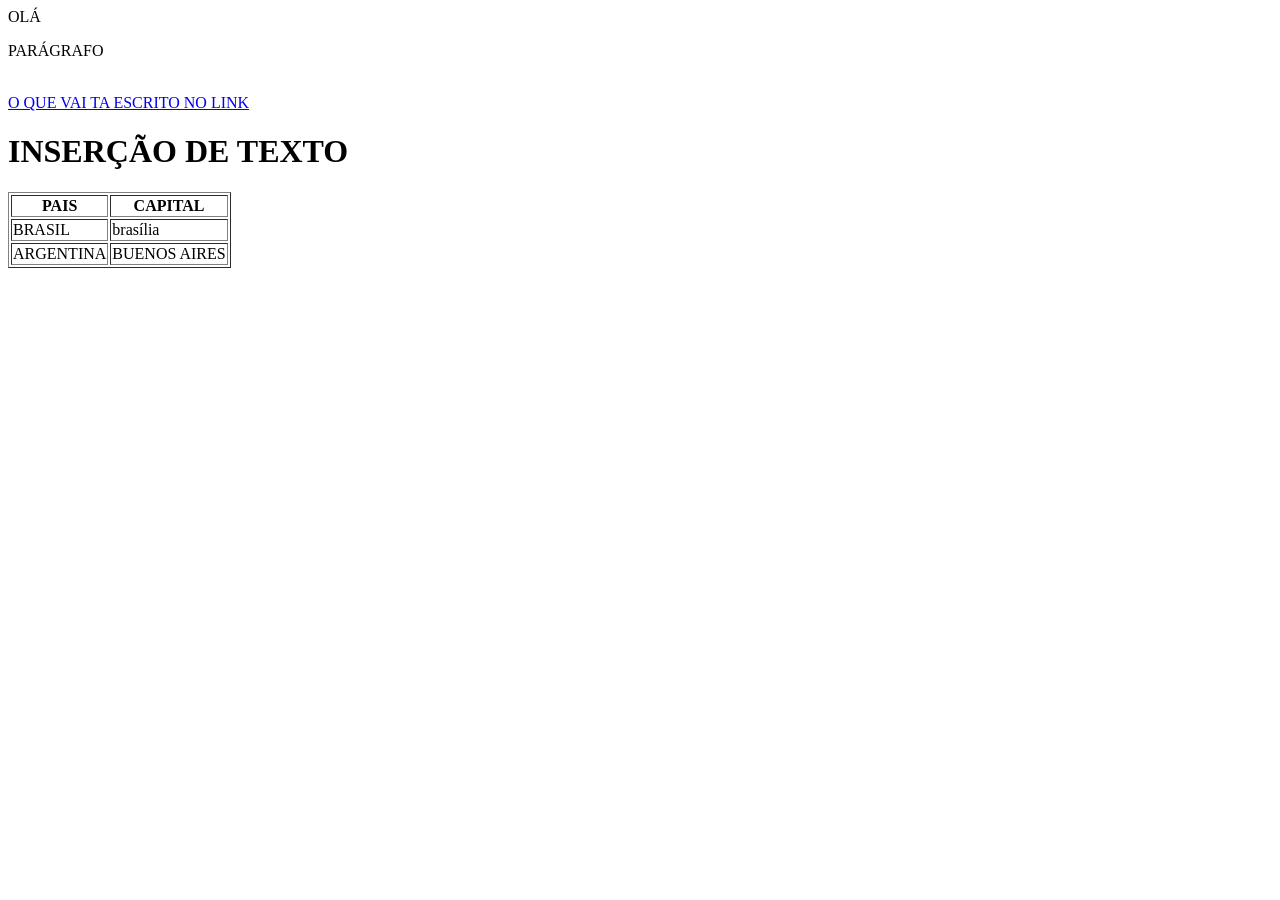
==== introducao.html @ 3eca93cf "primeira aula TECWEB" ====
<!DOCTYPE HTML> 
<html>
    <head>
        <title>Página web</title>
    </head>

    <body>
        <div> OLÁ </div>

        <P>PARÁGRAFO</P>
        <br /> <!--QUEBRA DE LINHA-->
        <a href="https://www.reddit.com/r/kingkong/comments/mr3bxw/mr_kong_flipping_you_off/?tl=pt-br#lightbox">O QUE VAI TA ESCRITO NO LINK</a>
        <h1>INSERÇÃO DE TEXTO</h1>
        <table border="1">
            <tr>
                <th>PAIS</th>
                <th>CAPITAL</th>
            </tr>
            <tr>
                <td>BRASIL</td>
                <td>brasília</td>
            </tr>
            <tr>
                <td>ARGENTINA</td>
                <td>BUENOS AIRES</td>
            </tr>
        </table>
    </body>

    <footer>

    </footer>
</html>
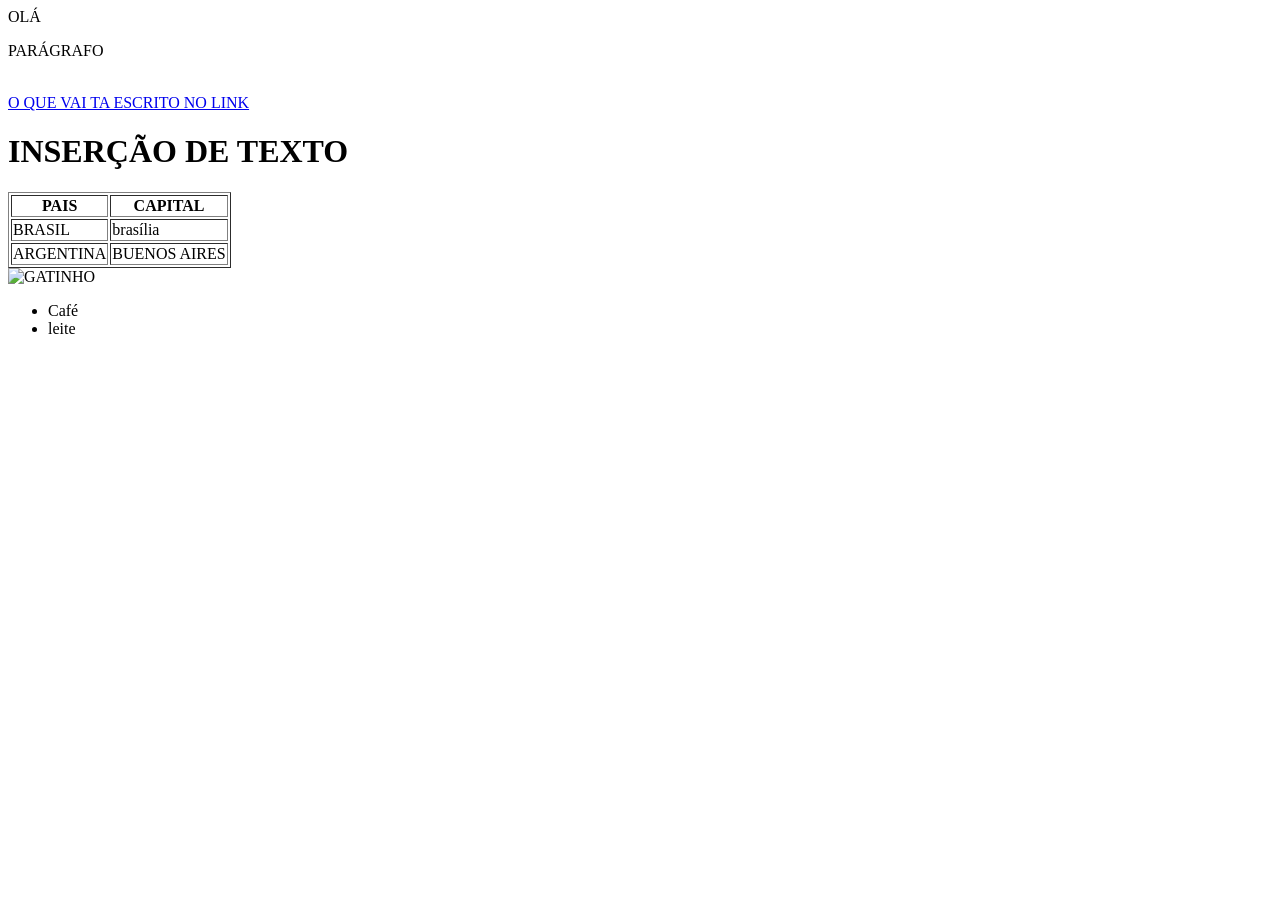
==== commit ac6bea65: "adicionei lista" ====
--- a/introducao.html
+++ b/introducao.html
@@ -1,4 +1,4 @@
-<!DOCTYPE HTML> 
+<!DOCTYPE html> 
 <html>
     <head>
         <title>Página web</title>
@@ -25,6 +25,13 @@
                 <td>BUENOS AIRES</td>
             </tr>
         </table>
+
+        <img src="https://mir-s3-cdn-cf.behance.net/project_modules/source/5eeea355389655.59822ff824b72.gif" alt="GATINHO" width="150" height="200" />
+    
+        <ul>  <!--LISTA NÃO ORDENADA-->
+            <li>Café</li>
+            <li>leite</li>  
+        </ul>
     </body>
 
     <footer>
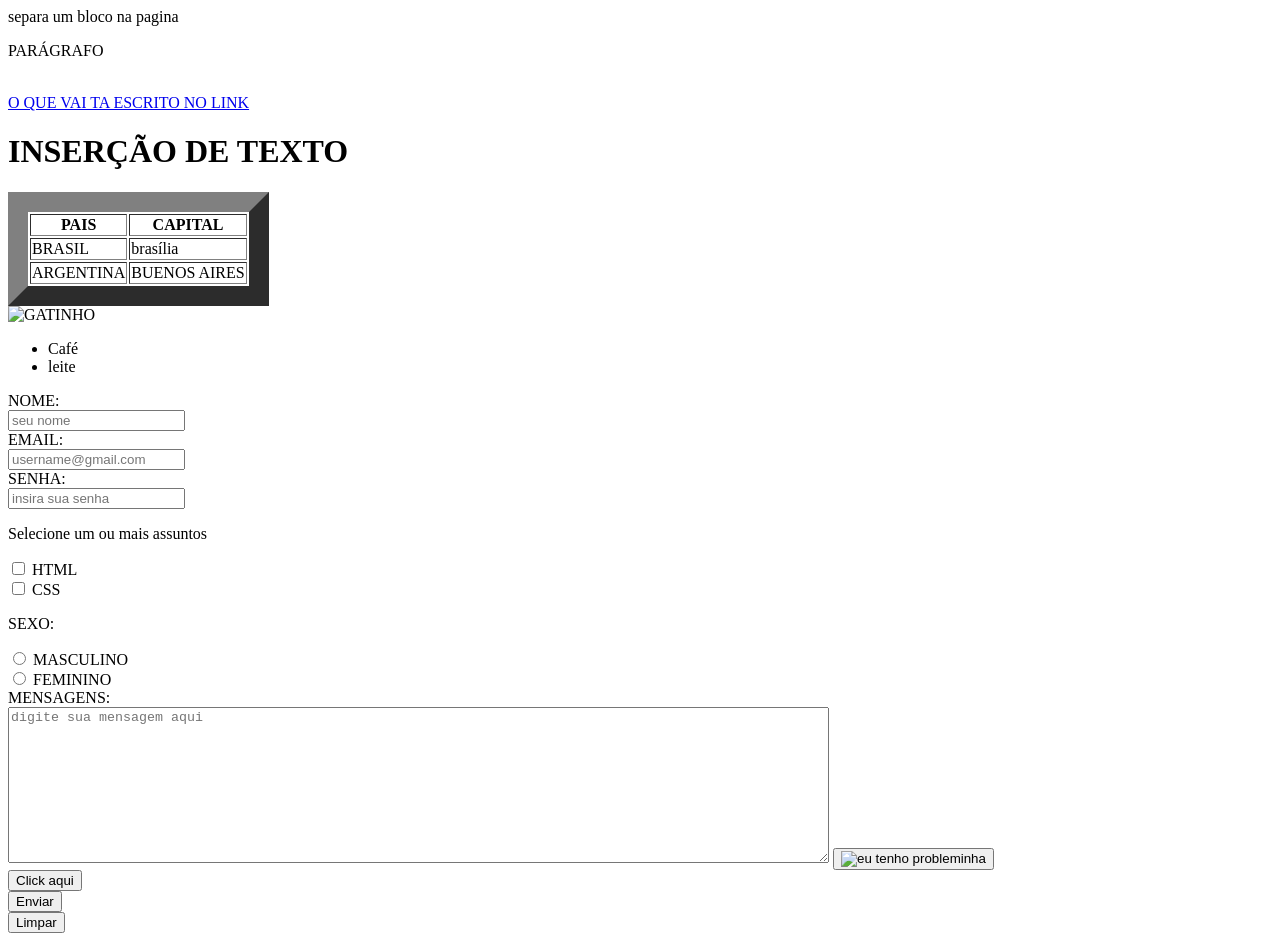
==== commit 7b3aada4: "botoes, formularios" ====
--- a/introducao.html
+++ b/introducao.html
@@ -5,13 +5,13 @@
     </head>
 
     <body>
-        <div> OLÁ </div>
+        <div> separa um bloco na pagina </div>
 
         <P>PARÁGRAFO</P>
         <br /> <!--QUEBRA DE LINHA-->
         <a href="https://www.reddit.com/r/kingkong/comments/mr3bxw/mr_kong_flipping_you_off/?tl=pt-br#lightbox">O QUE VAI TA ESCRITO NO LINK</a>
         <h1>INSERÇÃO DE TEXTO</h1>
-        <table border="1">
+        <table border="20">
             <tr>
                 <th>PAIS</th>
                 <th>CAPITAL</th>
@@ -32,6 +32,45 @@
             <li>Café</li>
             <li>leite</li>  
         </ul>
+
+        <form>                                                      <!--FORMULÁRIO-->
+            <label for="nome">NOME:</label> <br />                  <!--Label é o rótulo da caixa de texto-->
+            <input type="text" id="nome" name="nome" placeholder="seu nome" required /> <br />
+            <label for="email">EMAIL:</label> <br />
+            <input type="email" id="email" name="email" placeholder="username@gmail.com"/> <br />
+            <label for="senha" > SENHA:</label> <br />
+            <input type="password" id="senha" name="senha" placeholder="insira sua senha" required /> <br />
+        </form>
+
+        <p>Selecione um ou mais assuntos</p>
+        <input type="checkbox" id="html" name="assunto" value="html" />
+        <label for="html">HTML</label> <br />
+        <input type="checkbox" id="css" name="assunto" value="css" />
+        <label for="css">CSS</label> <br />
+        
+        <p>SEXO:</p>
+        <input type="radio" id="masc" name="genero" value="masculino" />
+        <label for="masc">MASCULINO</label> <br />
+        <input type="radio" id="fem" name="genero" value="feminino" />
+        <label for="fem">FEMININO</label> <br />
+
+        <label for="menssagens">MENSAGENS:</label> <br />
+        <textarea id="menssagens" name="menssagens" cols="100" rows="10" placeholder="digite sua mensagem aqui"></textarea>    
+
+        <a href="https://www.youtube.com/watch?v=yT8Y7vkZI9A">
+        <button type="button">    
+            <img src="https://pbs.twimg.com/media/DSA5rQzW4AEdlD7?format=jpg&name=240x240" alt="eu tenho probleminha">
+        
+        </button>
+        </a>
+        <form>
+            <input type="button" value="Click aqui" /> <br /> <!-- como input só é possivel inserir texto e emoji-->
+             <input type="submit" value="Enviar" /> <br />
+             <input type="reset" value="Limpar" />
+        </form>
+
+        
+
     </body>
 
     <footer>
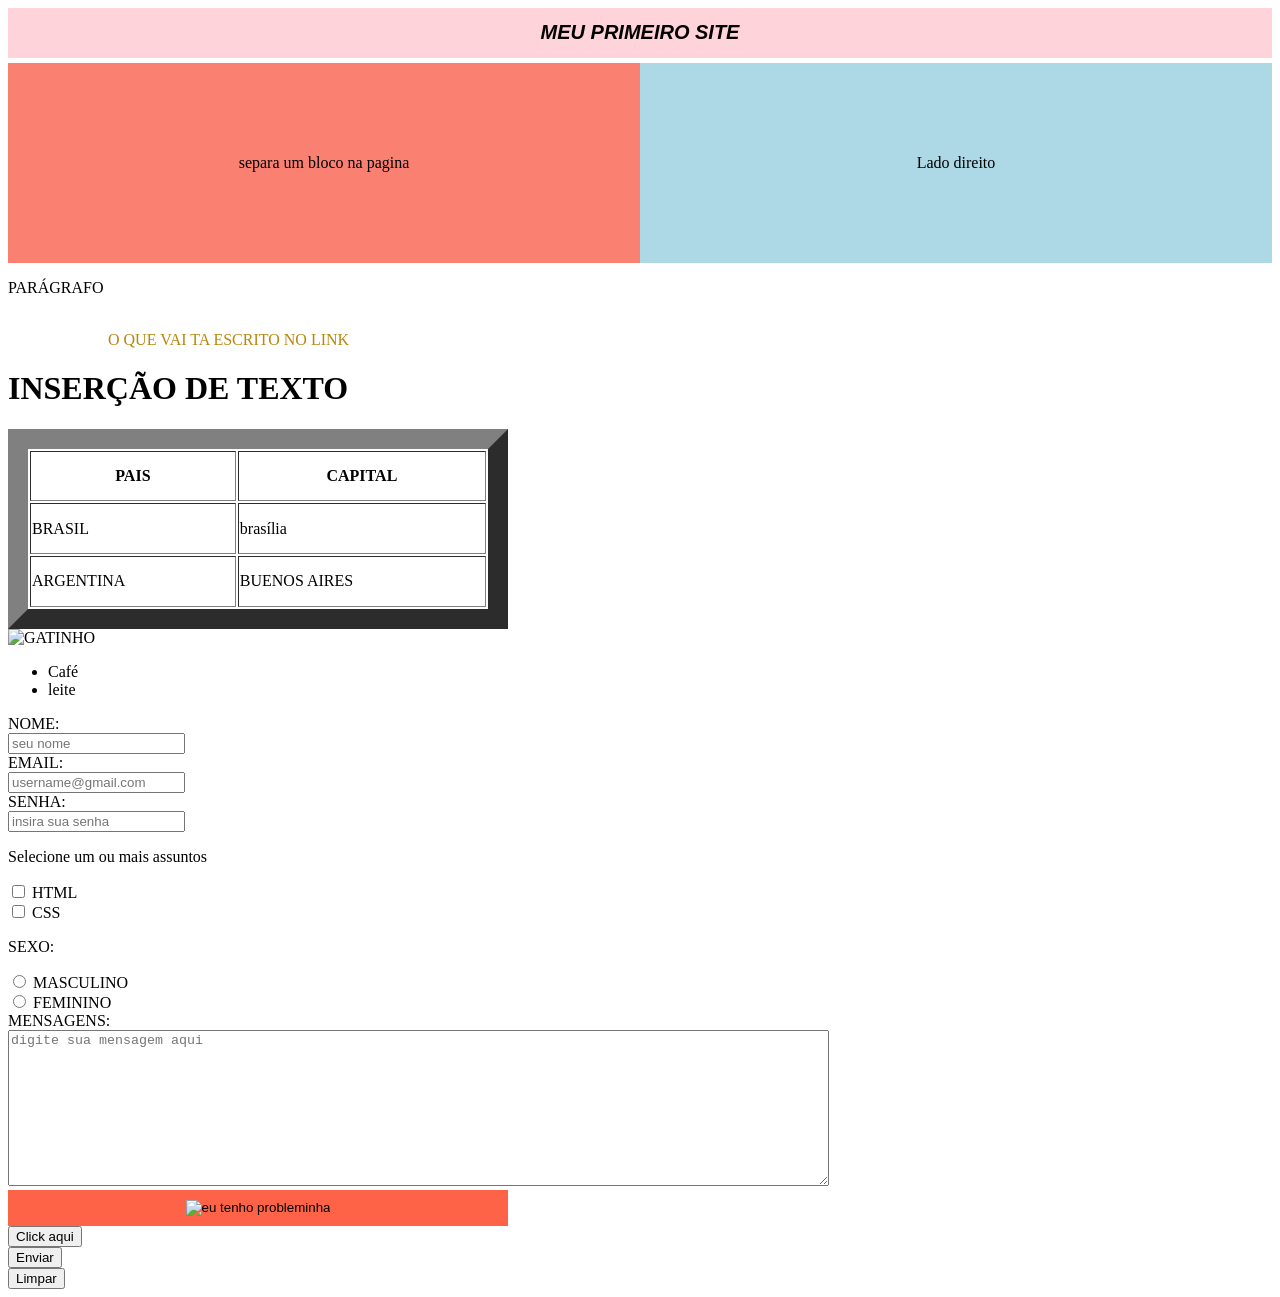
==== commit 177cef1d: "introduzindo css" ====
--- a/introducao.html
+++ b/introducao.html
@@ -1,17 +1,24 @@
 <!DOCTYPE html> 
 <html>
     <head>
+        <link rel="stylesheet" href="style.css" />
         <title>Página web</title>
     </head>
 
+    <header class="cabeçalho">
+        <h1 class="textocabeza">MEU PRIMEIRO SITE</h1>
+    </header>
     <body>
-        <div> separa um bloco na pagina </div>
+        <div class="container">
+            <div class="topo_esquerda"> separa um bloco na pagina </div>
+            <div class="topo_direita"> Lado direito </div>
+        </div>
 
         <P>PARÁGRAFO</P>
         <br /> <!--QUEBRA DE LINHA-->
-        <a href="https://www.reddit.com/r/kingkong/comments/mr3bxw/mr_kong_flipping_you_off/?tl=pt-br#lightbox">O QUE VAI TA ESCRITO NO LINK</a>
+        <a class="link" href="https://www.reddit.com/r/kingkong/comments/mr3bxw/mr_kong_flipping_you_off/?tl=pt-br#lightbox">O QUE VAI TA ESCRITO NO LINK</a>
         <h1>INSERÇÃO DE TEXTO</h1>
-        <table border="20">
+        <table class="tabela" border="20">
             <tr>
                 <th>PAIS</th>
                 <th>CAPITAL</th>
@@ -58,7 +65,7 @@
         <textarea id="menssagens" name="menssagens" cols="100" rows="10" placeholder="digite sua mensagem aqui"></textarea>    
 
         <a href="https://www.youtube.com/watch?v=yT8Y7vkZI9A">
-        <button type="button">    
+        <button class="botao" type="button">    
             <img src="https://pbs.twimg.com/media/DSA5rQzW4AEdlD7?format=jpg&name=240x240" alt="eu tenho probleminha">
         
         </button>
--- a/style.css
+++ b/style.css
@@ -0,0 +1,59 @@
+.topo_esquerda {
+    width: 50%;
+    height: 200px;
+    background-color: salmon;
+    text-align: center;
+    align-items: center;
+    display: flex;
+    justify-content: center;
+}
+
+.topo_direita{
+    width: 50%;
+    height: 200px;
+    background-color: lightblue;
+    text-align: center;
+    display: flex;
+    align-items: center;
+    justify-content: center;
+}
+
+.container{
+    display: flex;
+    justify-content: space-between;
+}
+
+.tabela{
+    width: 500px;
+    height: 200px;
+}
+
+.botao{
+    background-color: tomato;
+    border: none;
+    padding: 10px;
+    width: 500px;
+}
+
+.cabeçalho{
+    margin-top: 0px;
+    margin-bottom: 5px;
+    background-color: rgb(255, 182, 193, 0.6);
+    text-align: center;
+    justify-content: center;
+    display: flex;
+}
+
+.textocabeza{
+    font-family: Impact, Haettenschweiler, 'Arial Narrow Bold', sans-serif;
+    font-size: 20px;
+    font-style: italic;
+    font-weight: bold;
+}
+
+.link{
+    color: darkgoldenrod;
+    text-decoration:dotted;
+    text-align: center;
+    margin-left: 100px;
+}
